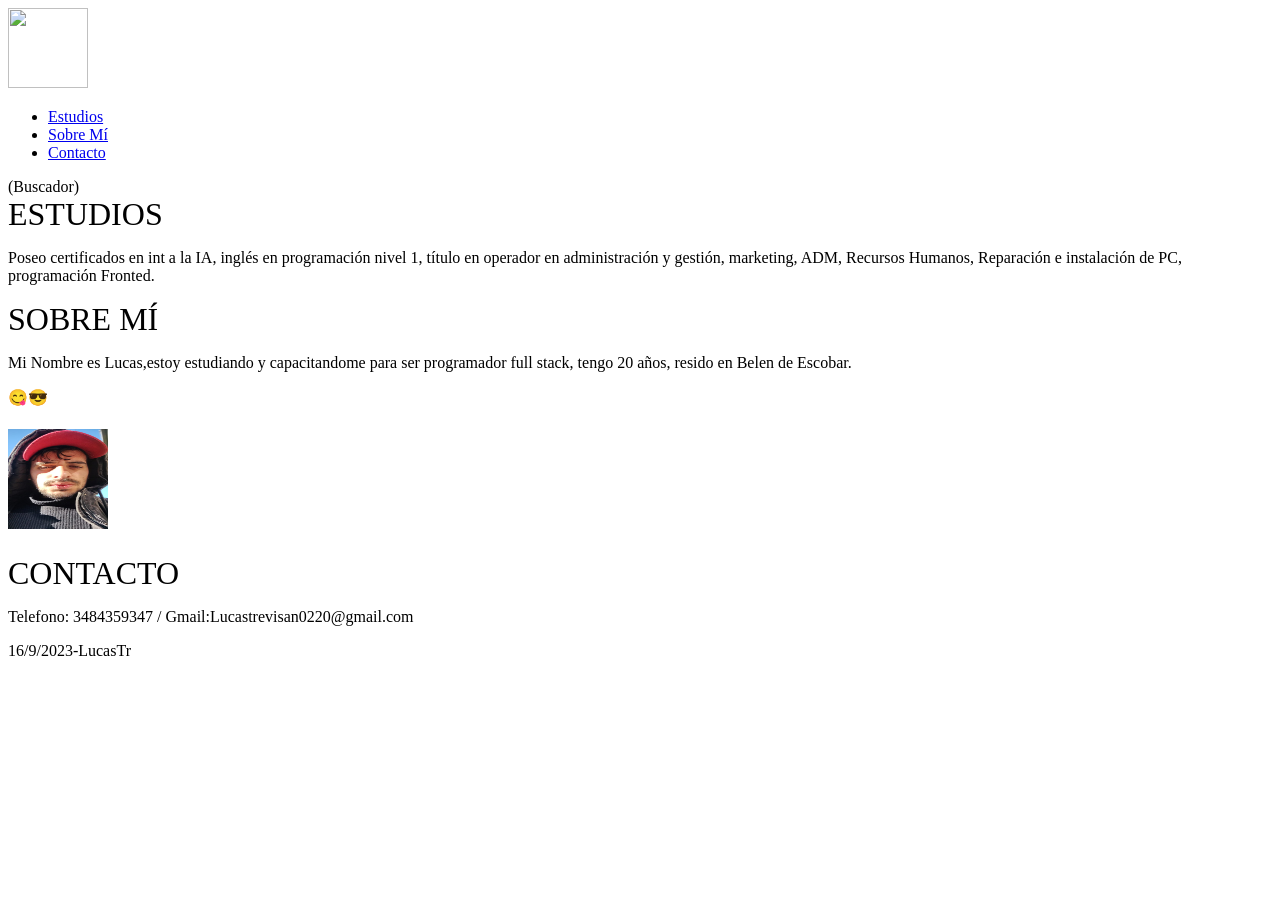
==== index.html @ 4d5958e4 "Update and rename perfil1.html to index.html" ====
<!DOCTYPE html>
<html>
<head>
    <link rel="icon" href="Imagen de WhatsApp 2023-09-09 a las 08.17.31.jpg"
    width="50"
    heigth="30"
    />
    <title>Mi Perfil</title>
    <link rel="stylesheet" type="text/css" href="perfil1.css">
</head>
<body>
    <header>
        <img
        width="80"
        height="80"
        src="https://wallpaperaccess.com/full/677419.jpg" />
<nav>
    <ul>
        <li><a href="#Estudios" class="rainbow-link">Estudios</a></li>
        <li><a href="#SobreMi" class="rainbow-link">Sobre Mí</a></li>
        <li><a href="#contacto" class="rainbow-link">Contacto</a></li>
    </ul>
</nav>
(Buscador)
    </header>   
    <div class="rainbow-text" id="Estudios">Estudios</div>
    <p>Poseo certificados en int a la IA, inglés en programación nivel 1, título en operador en administración y gestión, marketing, ADM, Recursos Humanos, Reparación e instalación de PC, programación Fronted.</p>
    <div class="rainbow-text" id="Sobre Mi">Sobre Mí</div>
    <p>Mi Nombre es Lucas,estoy estudiando y capacitandome para ser programador full stack, tengo 20 años, resido en Belen de Escobar.</p>
    <p>&#128523;&#128526;</p>
    <section>
        <h5>
        <img 
        width="100"
        height="100"
        src="Imagen de WhatsApp 2023-09-09 a las 08.17.31.jpg"
        />
        </h5>
    </section>
    <div class="rainbow-text" id="Contacto">Contacto</div>
    <p>Telefono: 3484359347 / Gmail:Lucastrevisan0220@gmail.com</p>
    <footer>16/9/2023-LucasTr</footer>
</body>
</html>
---- perfil1.css ----
/* Estilo base del texto */
.rainbow-text {
    font-family: 'TIMES NEW ROMAN', Times, serif;
    font-size: 2em;
    text-transform: uppercase; /* Opcional: convierte el texto en mayúsculas */
}

/* Animación de arcoíris */
@keyframes rainbow {
    5% { color: red; }
    14% { color: orange; }
    28% { color: yellow; }
    42% { color: green; }
    57% { color: blue; }
    71% { color: indigo; }
    85% { color: violet; }
    100% { color: red; }
}

/* Aplicar la animación al texto */
.rainbow-text {
    animation: rainbow 7s linear infinite;
}
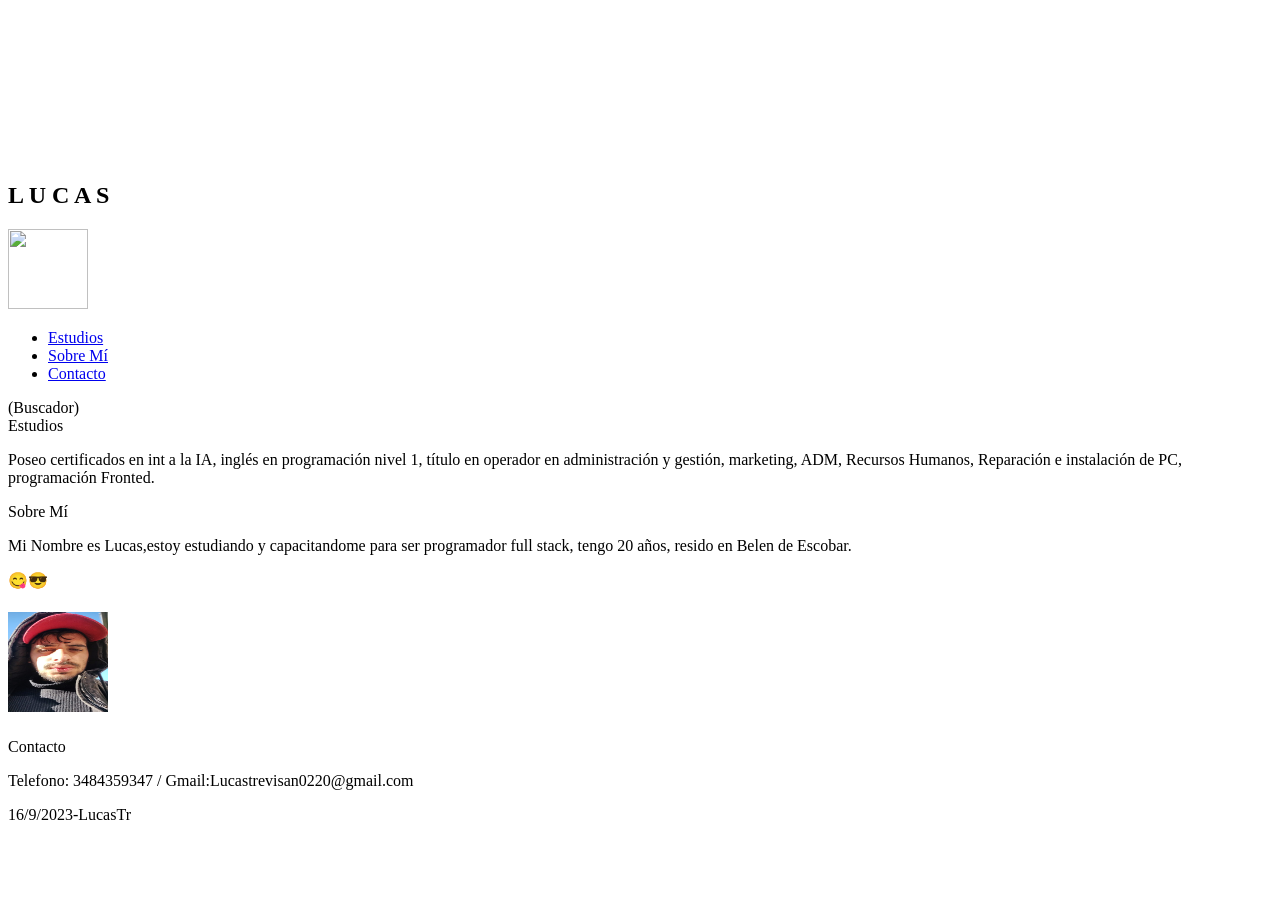
==== commit 2114f484: "Update index.html" ====
--- a/index.html
+++ b/index.html
@@ -1,6 +1,10 @@
 <!DOCTYPE html>
-<html>
-<head>
+<html lang="en">
+    <head>
+    <meta charset="UTF-8">
+    <meta http-equiv="X-UA-Compatible" content="IE=edge">
+    <meta name="viewport" content="width=device-width, initial-scale=1.0">
+    <link rel="stylesheet" href="smoke.css">
     <link rel="icon" href="Imagen de WhatsApp 2023-09-09 a las 08.17.31.jpg"
     width="50"
     heigth="30"
@@ -9,6 +13,21 @@
     <link rel="stylesheet" type="text/css" href="perfil1.css">
 </head>
 <body>
+    <section>
+        <video src="smoke.mp4" autoplay muted ></video>
+        <h1>
+            <span>L</span>
+            
+            <span>U</span>
+
+            <span>C</span>
+
+            <span>A</span>
+
+            <span>S</span>
+            
+        </h1>
+    </section>
     <header>
         <img
         width="80"
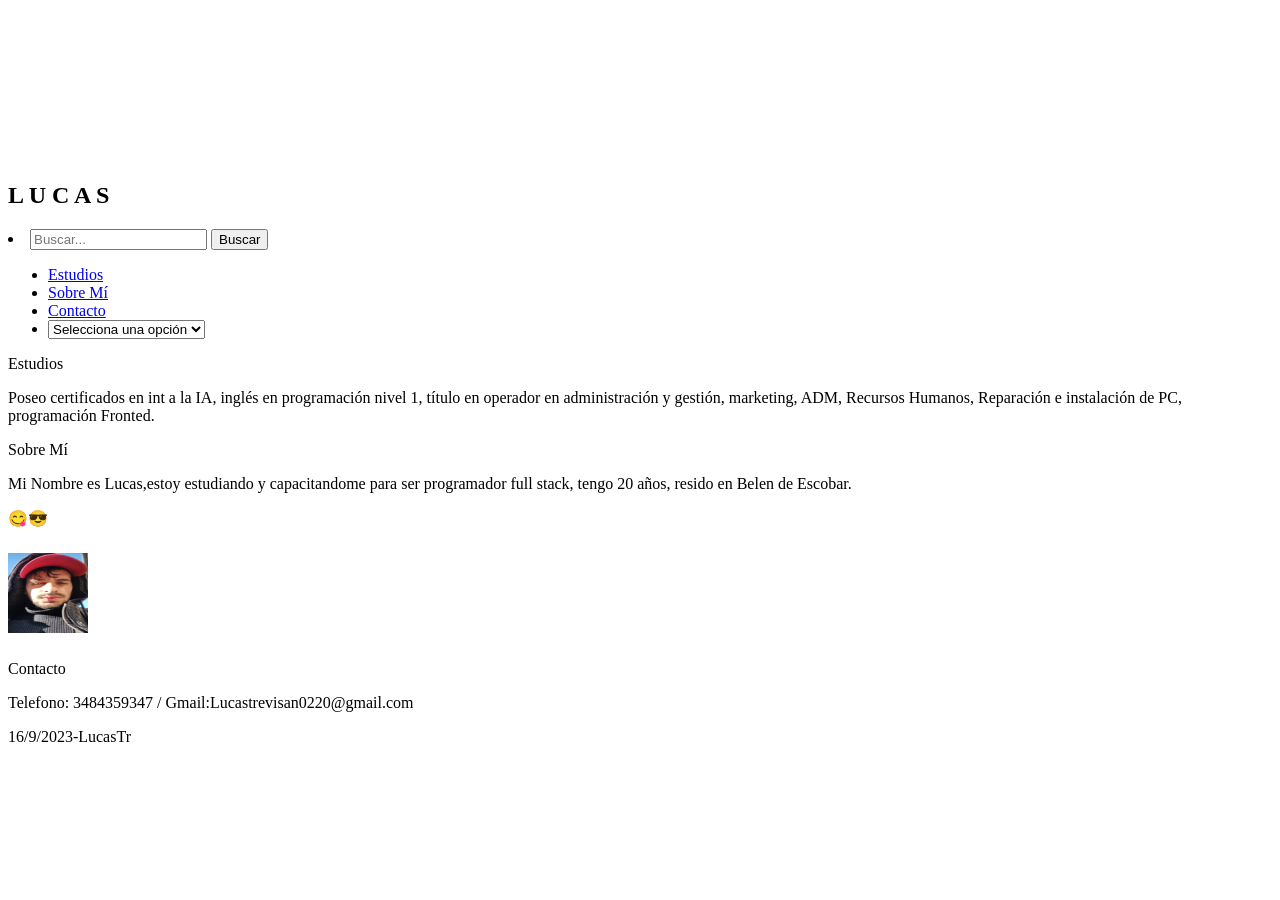
==== commit adc47e0f: "Update index.html" ====
--- a/index.html
+++ b/index.html
@@ -29,18 +29,27 @@
         </h1>
     </section>
     <header>
-        <img
-        width="80"
-        height="80"
-        src="https://wallpaperaccess.com/full/677419.jpg" />
 <nav>
-    <ul>
-        <li><a href="#Estudios" class="rainbow-link">Estudios</a></li>
-        <li><a href="#SobreMi" class="rainbow-link">Sobre Mí</a></li>
-        <li><a href="#contacto" class="rainbow-link">Contacto</a></li>
-    </ul>
-</nav>
-(Buscador)
+    <li>
+        <input type="text" id="search" placeholder="Buscar...">
+        <button id="searchButton">Buscar</button>
+    </li>
+    <nav>
+        <ul>
+            <li><a href="#Estudios" class="rainbow-link">Estudios</a></li>
+            <li><a href="#SobreMi" class="rainbow-link">Sobre Mí</a></li>
+            <li><a href="#contacto" class="rainbow-link">Contacto</a></li>
+            <li>
+                <select id="menuDropdown">
+                    <option value="#" selected>Selecciona una opción</option>
+                    <option value="#Estudios">Estudios</option>
+                    <option value="#SobreMi">Sobre Mí</option>
+                    <option value="#contacto">Contacto</option>
+                </select>
+            </li>
+        </ul>
+    </nav>
+    
     </header>   
     <div class="rainbow-text" id="Estudios">Estudios</div>
     <p>Poseo certificados en int a la IA, inglés en programación nivel 1, título en operador en administración y gestión, marketing, ADM, Recursos Humanos, Reparación e instalación de PC, programación Fronted.</p>
@@ -48,13 +57,13 @@
     <p>Mi Nombre es Lucas,estoy estudiando y capacitandome para ser programador full stack, tengo 20 años, resido en Belen de Escobar.</p>
     <p>&#128523;&#128526;</p>
     <section>
-        <h5>
+        <h6>
         <img 
-        width="100"
-        height="100"
+        width="80"
+        height="80"
         src="Imagen de WhatsApp 2023-09-09 a las 08.17.31.jpg"
         />
-        </h5>
+        </h6>
     </section>
     <div class="rainbow-text" id="Contacto">Contacto</div>
     <p>Telefono: 3484359347 / Gmail:Lucastrevisan0220@gmail.com</p>
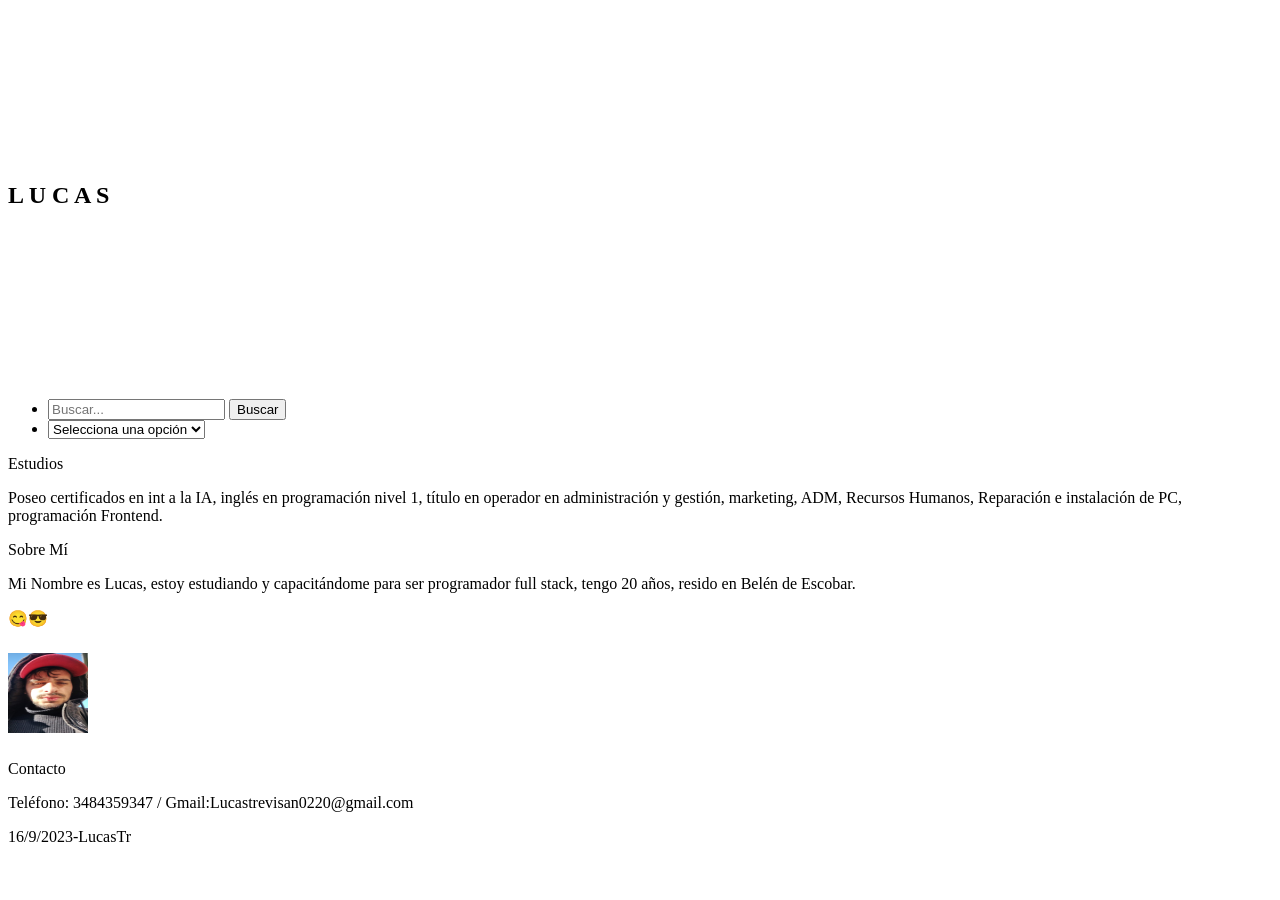
==== commit 75c13603: "Update index.html" ====
--- a/index.html
+++ b/index.html
@@ -1,72 +1,66 @@
 <!DOCTYPE html>
 <html lang="en">
-    <head>
+<head>
     <meta charset="UTF-8">
     <meta http-equiv="X-UA-Compatible" content="IE=edge">
     <meta name="viewport" content="width=device-width, initial-scale=1.0">
     <link rel="stylesheet" href="smoke.css">
-    <link rel="icon" href="Imagen de WhatsApp 2023-09-09 a las 08.17.31.jpg"
-    width="50"
-    heigth="30"
-    />
+    <link rel="icon" href="Imagen de WhatsApp 2023-09-09 a las 08.17.31.jpg" width="50" height="30">
     <title>Mi Perfil</title>
     <link rel="stylesheet" type="text/css" href="perfil1.css">
 </head>
 <body>
     <section>
-        <video src="smoke.mp4" autoplay muted ></video>
+        <video src="smoke.mp4" autoplay muted></video>
         <h1>
             <span>L</span>
-            
             <span>U</span>
-
             <span>C</span>
-
             <span>A</span>
-
             <span>S</span>
-            
         </h1>
     </section>
-    <header>
-<nav>
-    <li>
-        <input type="text" id="search" placeholder="Buscar...">
-        <button id="searchButton">Buscar</button>
-    </li>
-    <nav>
-        <ul>
-            <li><a href="#Estudios" class="rainbow-link">Estudios</a></li>
-            <li><a href="#SobreMi" class="rainbow-link">Sobre Mí</a></li>
-            <li><a href="#contacto" class="rainbow-link">Contacto</a></li>
-            <li>
-                <select id="menuDropdown">
-                    <option value="#" selected>Selecciona una opción</option>
-                    <option value="#Estudios">Estudios</option>
-                    <option value="#SobreMi">Sobre Mí</option>
-                    <option value="#contacto">Contacto</option>
-                </select>
-            </li>
-        </ul>
-    </nav>
-    
+    <video src="forrest.wma"autoplay muted
+        ></video>    
+<header>
+        <nav>
+            <ul>
+                <li>
+                    <input type="text" id="search" placeholder="Buscar...">
+                    <button id="searchButton">Buscar</button>
+                </li>
+                <li>
+                    <select id="menuDropdown">
+                        <option value="#" selected>Selecciona una opción</option>
+                        <option value="#Estudios">Estudios</option>
+                        <option value="#SobreMi">Sobre Mí</option>
+                        <option value="#contacto">Contacto</option>
+                    </select>
+                </li>
+            </ul>
+        </nav>
     </header>   
     <div class="rainbow-text" id="Estudios">Estudios</div>
-    <p>Poseo certificados en int a la IA, inglés en programación nivel 1, título en operador en administración y gestión, marketing, ADM, Recursos Humanos, Reparación e instalación de PC, programación Fronted.</p>
-    <div class="rainbow-text" id="Sobre Mi">Sobre Mí</div>
-    <p>Mi Nombre es Lucas,estoy estudiando y capacitandome para ser programador full stack, tengo 20 años, resido en Belen de Escobar.</p>
+    <p>Poseo certificados en int a la IA, inglés en programación nivel 1, título en operador en administración y gestión, marketing, ADM, Recursos Humanos, Reparación e instalación de PC, programación Frontend.</p>
+    <div class="rainbow-text" id="SobreMi">Sobre Mí</div>
+    <p>Mi Nombre es Lucas, estoy estudiando y capacitándome para ser programador full stack, tengo 20 años, resido en Belén de Escobar.</p>
     <p>&#128523;&#128526;</p>
     <section>
         <h6>
-        <img 
-        width="80"
-        height="80"
-        src="Imagen de WhatsApp 2023-09-09 a las 08.17.31.jpg"
-        />
+            <img width="80" height="80" src="Imagen de WhatsApp 2023-09-09 a las 08.17.31.jpg" />
         </h6>
     </section>
     <div class="rainbow-text" id="Contacto">Contacto</div>
-    <p>Telefono: 3484359347 / Gmail:Lucastrevisan0220@gmail.com</p>
+    <p>Teléfono: 3484359347 / Gmail:Lucastrevisan0220@gmail.com</p>
     <footer>16/9/2023-LucasTr</footer>
+
+    <script>
+        // Script para buscar datos
+        document.getElementById("searchButton").addEventListener("click", function () {
+            var searchText = document.getElementById("search").value;
+            alert("Has buscado: " + searchText);
+            // Aquí puedes realizar acciones adicionales, como redireccionar a una página de resultados o mostrar los resultados en la misma página.
+        });
+    </script>
 </body>
 </html>
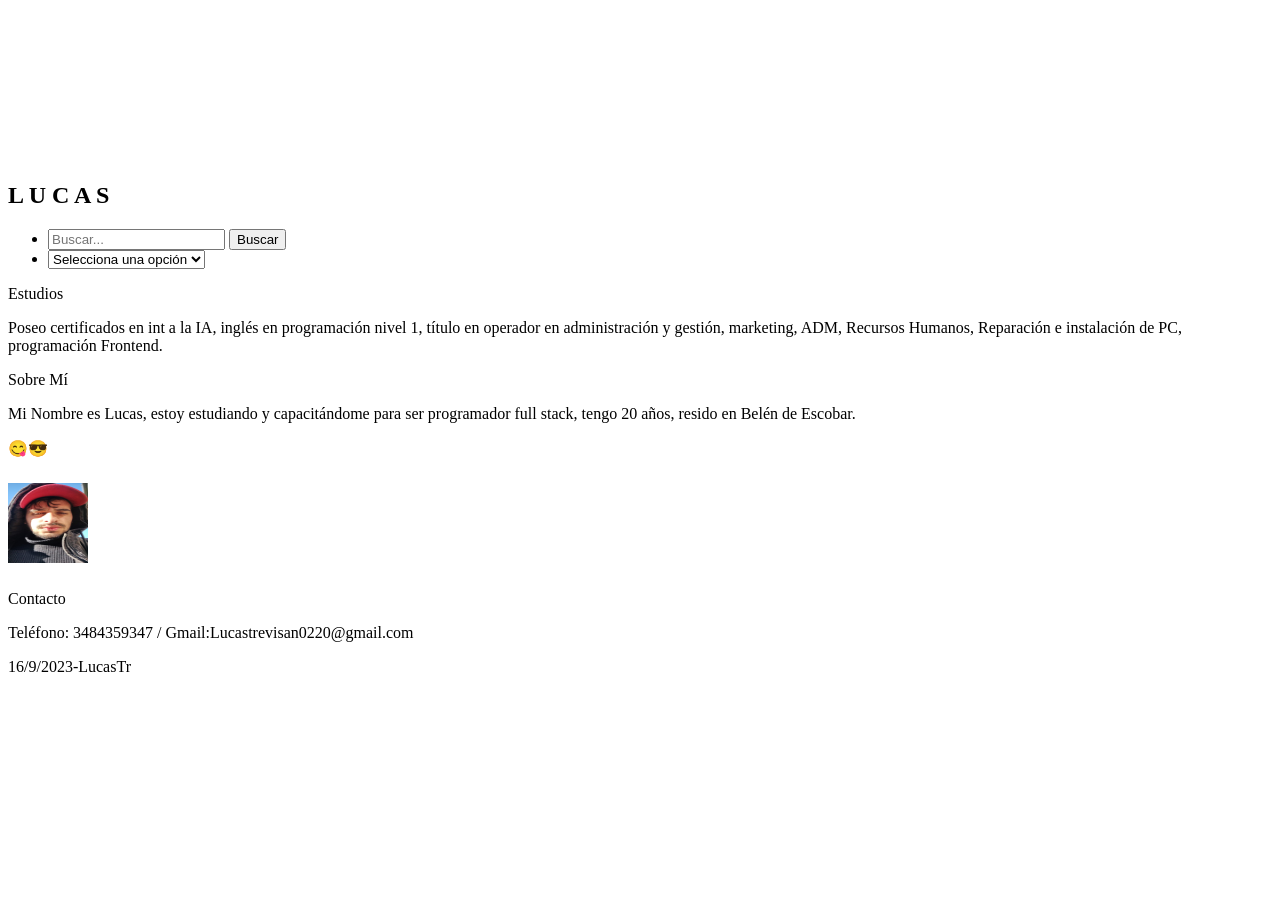
==== commit 62bb524b: "Update index.html" ====
--- a/index.html
+++ b/index.html
@@ -19,9 +19,7 @@
             <span>A</span>
             <span>S</span>
         </h1>
-    </section>
-    <video src="forrest.wma"autoplay muted
-        ></video>    
+    </section>   
 <header>
         <nav>
             <ul>
